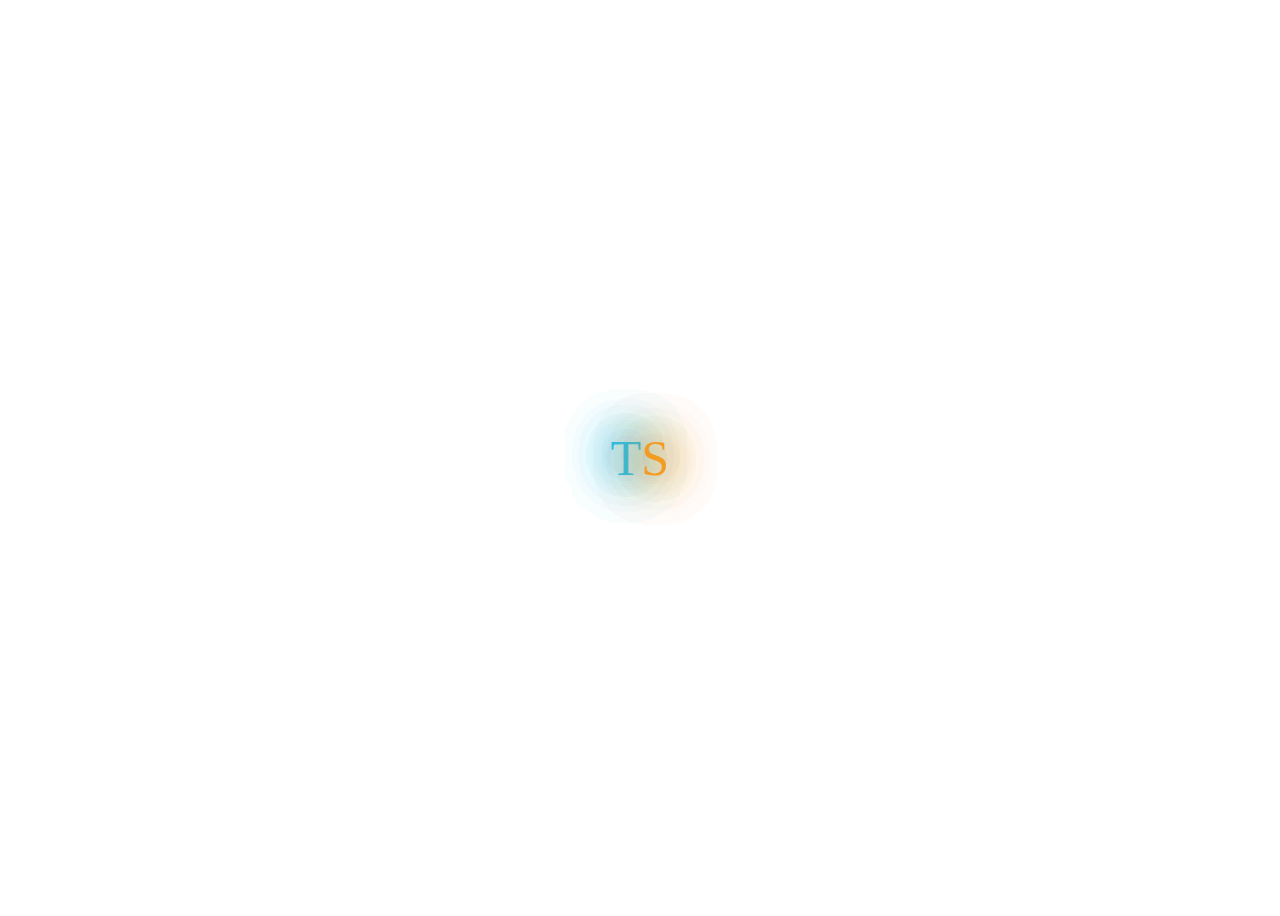
==== shop/index.html @ 5aba7103 "Update index.html" ====
<!DOCTYPE html>
<html lang="en">
<head>
    <meta charset="UTF-8">
    <meta name="viewport" content="width=device-width, initial-scale=1.0">
    <title>Shop - Tacostreet</title>
    <link rel="stylesheet" href="/shop/styles.css"> <!-- Adjust path if needed -->
</head>
<body>
    <div class="floating-ts">
        <span class="letter-t">T</span>
        <span class="letter-s">S</span>
    </div>

    <!-- Other content of the shop page goes here -->
</body>
</html>
---- shop/styles.css ----
.floating-ts {
    display: flex;
    justify-content: center;
    align-items: center;
    height: 100vh; /* Full viewport height */
    font-size: 50px; /* Adjust size as needed */
    animation: floatUpDown 1s ease-in-out infinite; /* Animation for floating */
}

.letter-t {
    color: #24C2F2; /* Cyan color */
    text-shadow: 
        0 0 50px rgba(36, 194, 242, 0.1), 
        0 0 50px rgba(36, 194, 242, 0.2), 
        0 0 50px rgba(36, 194, 242, 0.3),
        0 0 50px rgba(36, 194, 242, 0.4),
        0 0 50px rgba(36, 194, 242, 0.5),
        0 0 50px rgba(36, 194, 242, 0.6),
        0 0 50px rgba(36, 194, 242, 0.7),
        0 0 50px rgba(36, 194, 242, 0.8),
        0 0 50px rgba(36, 194, 242, 0.8),
        0 0 50px rgba(36, 194, 242, 0.9),
        0 0 50px rgba(36, 194, 242, 1.0);
       
        
        /* Increased blur radius for more spread */
}

.letter-s {
    color: #F29C24; /* Orange color */
    text-shadow: 
        0 0 50px rgba(242, 156, 36, 0.1), 
        0 0 50px rgba(242, 156, 36, 0.2), 
        0 0 50px rgba(242, 156, 36, 0.3),
        0 0 50px rgba(242, 156, 36, 0.4),
        0 0 50px rgba(242, 156, 36, 0.5),
        0 0 50px rgba(242, 156, 36, 0.6),
        0 0 50px rgba(242, 156, 36, 0.7),
        0 0 50px rgba(242, 156, 36, 0.8),
        0 0 50px rgba(242, 156, 36, 0.9),
        0 0 50px rgba(242, 156, 36, 1.0);/* Increased blur radius for more spread */
}

/* Keyframes for floating animation */
@keyframes floatUpDown {
    0%, 100% {
        transform: translateY(0);
    }
    50% {
        transform: translateY(-40px); /* Move up 20px */
    }
}
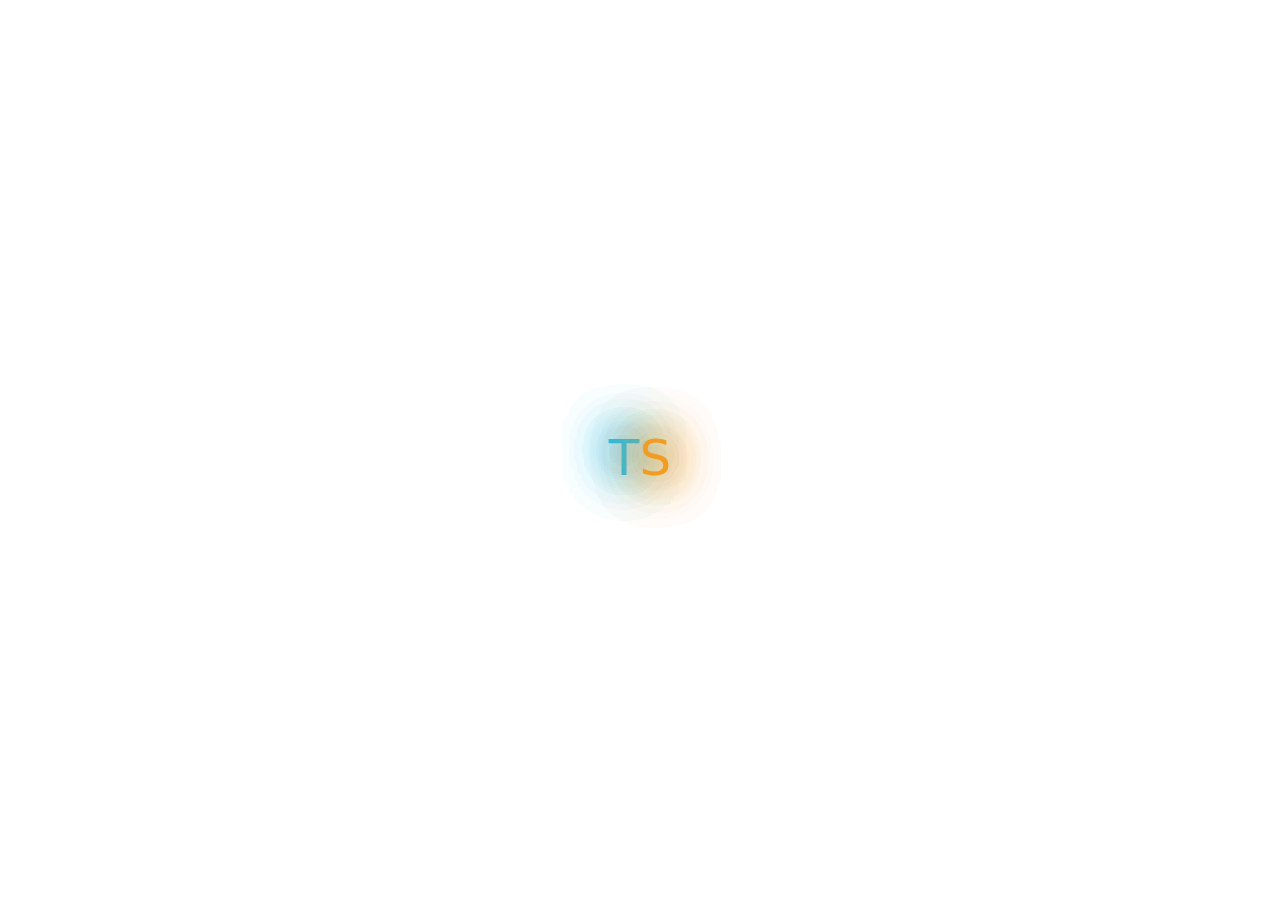
==== commit 85e3cbd4: "Update index.html" ====
--- a/shop/styles.css
+++ b/shop/styles.css
@@ -2,7 +2,8 @@
     display: flex;
     justify-content: center;
     align-items: center;
-    height: 100vh; /* Full viewport height */
+    height: 100vh;
+    font-family: "Bebas Neue", system-ui;
     font-size: 50px; /* Adjust size as needed */
     animation: floatUpDown 1s ease-in-out infinite; /* Animation for floating */
 }
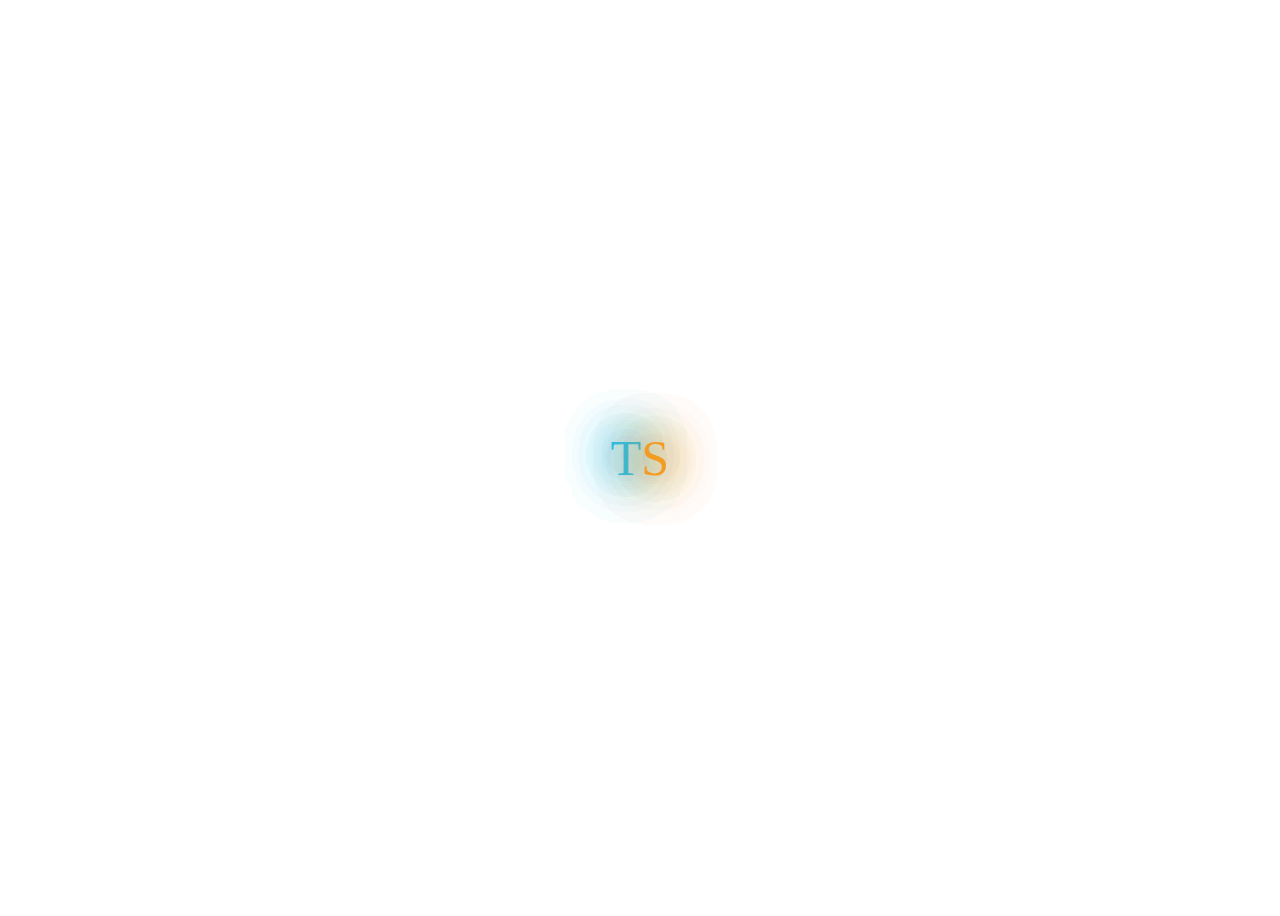
==== commit 5eddfdee: "Update index.html" ====
--- a/shop/index.html
+++ b/shop/index.html
@@ -4,14 +4,17 @@
     <meta charset="UTF-8">
     <meta name="viewport" content="width=device-width, initial-scale=1.0">
     <title>Shop - Tacostreet</title>
-    <link rel="stylesheet" href="/shop/styles.css"> <!-- Adjust path if needed -->
+    <link href="https://fonts.googleapis.com/css2?family=Roboto:wght@400&display=swap" rel="stylesheet"> <!-- Google Font -->
+    <link rel="stylesheet" href="styles.css"> <!-- Link to your CSS file -->
+    <style>
+        /* Your updated CSS code here */
+    </style>
 </head>
 <body>
     <div class="floating-ts">
         <span class="letter-t">T</span>
         <span class="letter-s">S</span>
     </div>
-
-    <!-- Other content of the shop page goes here -->
+  <script src="shop/fade.js"></script>
 </body>
 </html>
--- a/shop/styles.css
+++ b/shop/styles.css
@@ -2,8 +2,7 @@
     display: flex;
     justify-content: center;
     align-items: center;
-    height: 100vh;
-    font-family: "Bebas Neue", system-ui;
+    height: 100vh; /* Full viewport height */
     font-size: 50px; /* Adjust size as needed */
     animation: floatUpDown 1s ease-in-out infinite; /* Animation for floating */
 }
